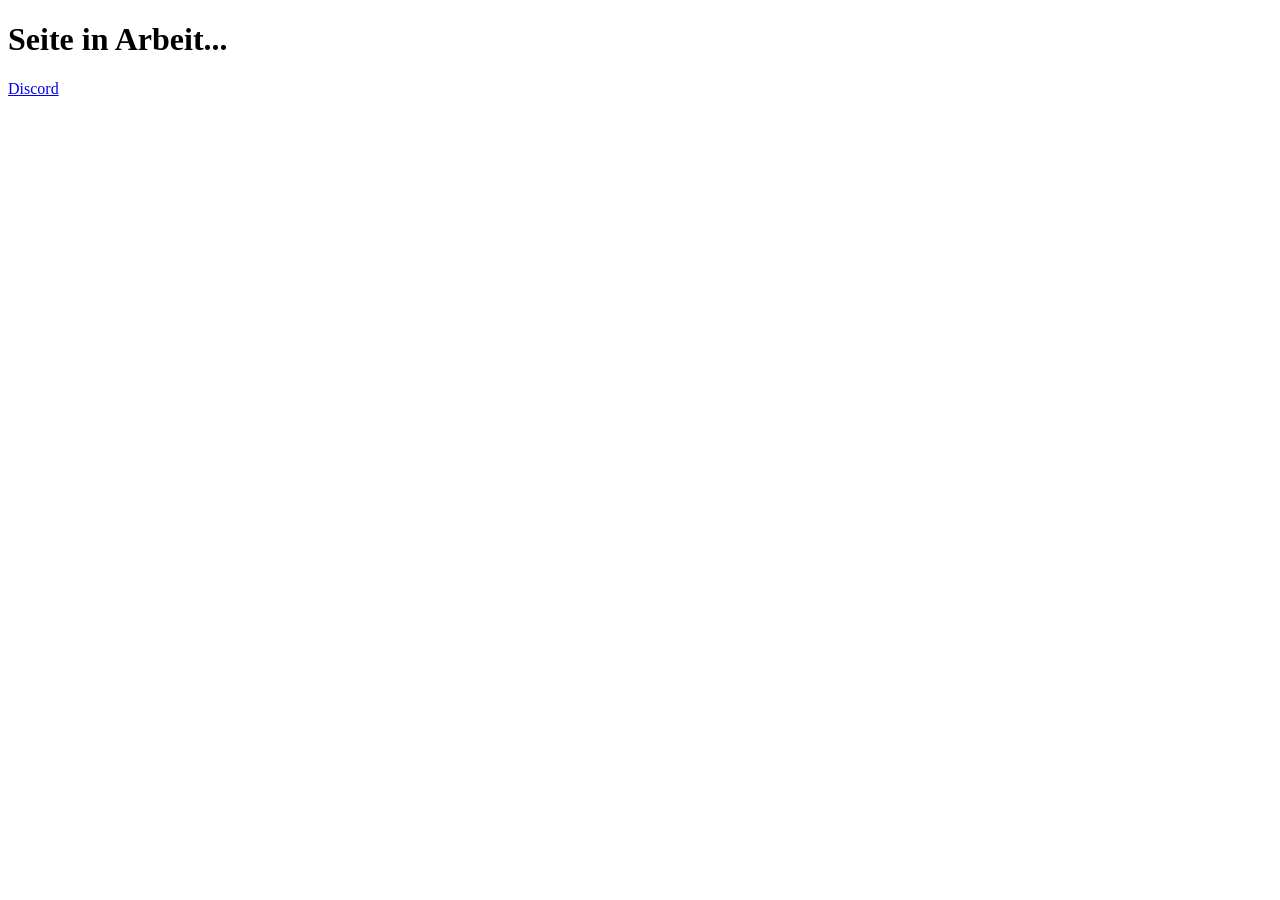
==== index.html @ 5ec1d511 "Create index.html" ====
<!DOCTYPE html>
<html lang="de">
<head>
    <meta charset="UTF-8">
    <meta http-equiv="X-UA-Compatible" content="IE=edge">
    <meta name="viewport" content="width=device-width, initial-scale=1.0">
    <title>Seite in Arbeit</title>
</head>
<body>
    <h1>
        Seite in Arbeit...
    </h1>
    <a href="http://discord.1up.town">
        Discord
    </a>
</body>
</html>
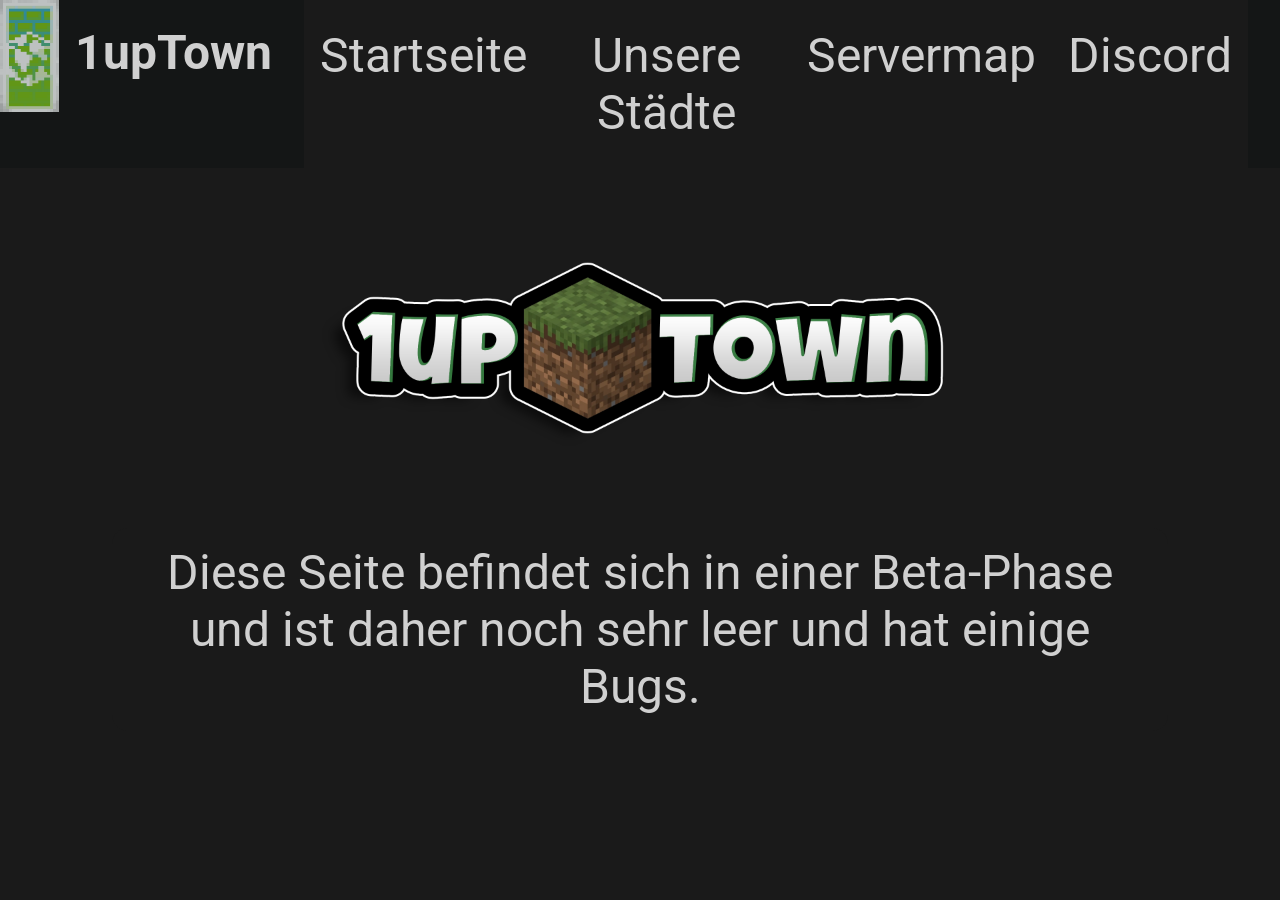
==== commit cbbedc2c: "31.01.23: First Beta Stuff -Added the three main pages -Implemented Server map" ====
--- a/index.html
+++ b/index.html
@@ -1,17 +1,49 @@
 <!DOCTYPE html>
-<html lang="de">
+
 <head>
+
+    <title>1upTown</title>
     <meta charset="UTF-8">
-    <meta http-equiv="X-UA-Compatible" content="IE=edge">
-    <meta name="viewport" content="width=device-width, initial-scale=1.0">
-    <title>Seite in Arbeit</title>
+    <meta lang="de">
+
+    <link rel="stylesheet" href="style.css">
+
+    <link rel="preconnect" href="https://fonts.gstatic.com">
+    <link href="https://fonts.googleapis.com/css2?family=Roboto:wght@100&display=swap" rel="stylesheet">
+
 </head>
+
 <body>
-    <h1>
-        Seite in Arbeit...
-    </h1>
-    <a href="http://discord.1up.town">
-        Discord
-    </a>
-</body>
-</html>+
+    <div class="header">
+
+        <img src="src/1TBanner.png" alt="1upTown-Banner" class="hImg">
+
+        <h1 class="hTitle">1upTown</h1>
+        
+
+        <div class="hPages">
+            <a href="#" class="hPButton">
+                <p class="hPSubText">Startseite</p>
+            </a>
+
+            <a href="cities/index.html" class="hPButton">
+                <p class="hPSubText">Unsere Städte</p>
+            </a>
+
+            <a href="map/index.html" class="hPButton">
+                <p class="hPSubText">Servermap</p>
+            </a>
+            
+            <a href="http://discord.1up.town" class="hPButton">
+                    <p class="hPSubText">Discord</p>
+            </a>
+        </div>
+
+    </div>
+
+    <img src="src/1upTownIcon.png" class="mainIcon"></img>
+
+    <p class="tempInfo">Diese Seite befindet sich in einer Beta-Phase und ist daher noch sehr leer und hat einige Bugs.</p>
+
+</body>
--- a/style.css
+++ b/style.css
@@ -0,0 +1,86 @@
+* {
+  margin: 0px;
+  padding: 0px;
+}
+
+body {
+  background-color: #1a1a1a;
+  background-image: url(src/2022-04-04_02.51.26.png);
+  font-family: roboto, arial;
+}
+
+.header {
+  display: -webkit-box;
+  display: -ms-flexbox;
+  display: flex;
+  -webkit-box-pack: left;
+      -ms-flex-pack: left;
+          justify-content: left;
+  background-color: #141616;
+}
+
+.header .hImg {
+  margin-right: 1rem;
+  size: rem;
+  width: 4rem;
+  height: 7rem;
+}
+
+.header .hTitle {
+  margin-top: 1.5rem;
+  text-align: center;
+  font-size: 3rem;
+  color: #d0d0d0;
+}
+
+.header .hPages {
+  display: -webkit-box;
+  display: -ms-flexbox;
+  display: flex;
+  -webkit-box-pack: left;
+      -ms-flex-pack: left;
+          justify-content: left;
+  margin: 0 2rem;
+  font-family: roboto, arial;
+  font-size: 3rem;
+}
+
+.header .hPages .hPButton {
+  background-color: #1a1a1a;
+  text-decoration: none;
+}
+
+.header .hPages .hPButton :hover {
+  background-color: #239e56;
+}
+
+.header .hPages .hPButton .hPSubText {
+  text-align: center;
+  -webkit-transition: 400ms;
+  transition: 400ms;
+  padding: 1.7rem 1rem;
+  color: #d0d0d0;
+  cursor: default;
+  text-decoration: none;
+  border-bottom: 0;
+}
+
+.mainIcon {
+  display: block;
+  margin-left: auto;
+  margin-right: auto;
+  width: 50%;
+}
+
+.tempInfo {
+  margin-left: auto;
+  margin-right: auto;
+  text-align: center;
+  font-size: 3rem;
+  background-color: rgba(26, 26, 26, 0.85);
+  padding: 1rem;
+  width: 80%;
+  border-radius: 1rem;
+  color: #d0d0d0;
+}
+/*# sourceMappingURL=style.css.map */
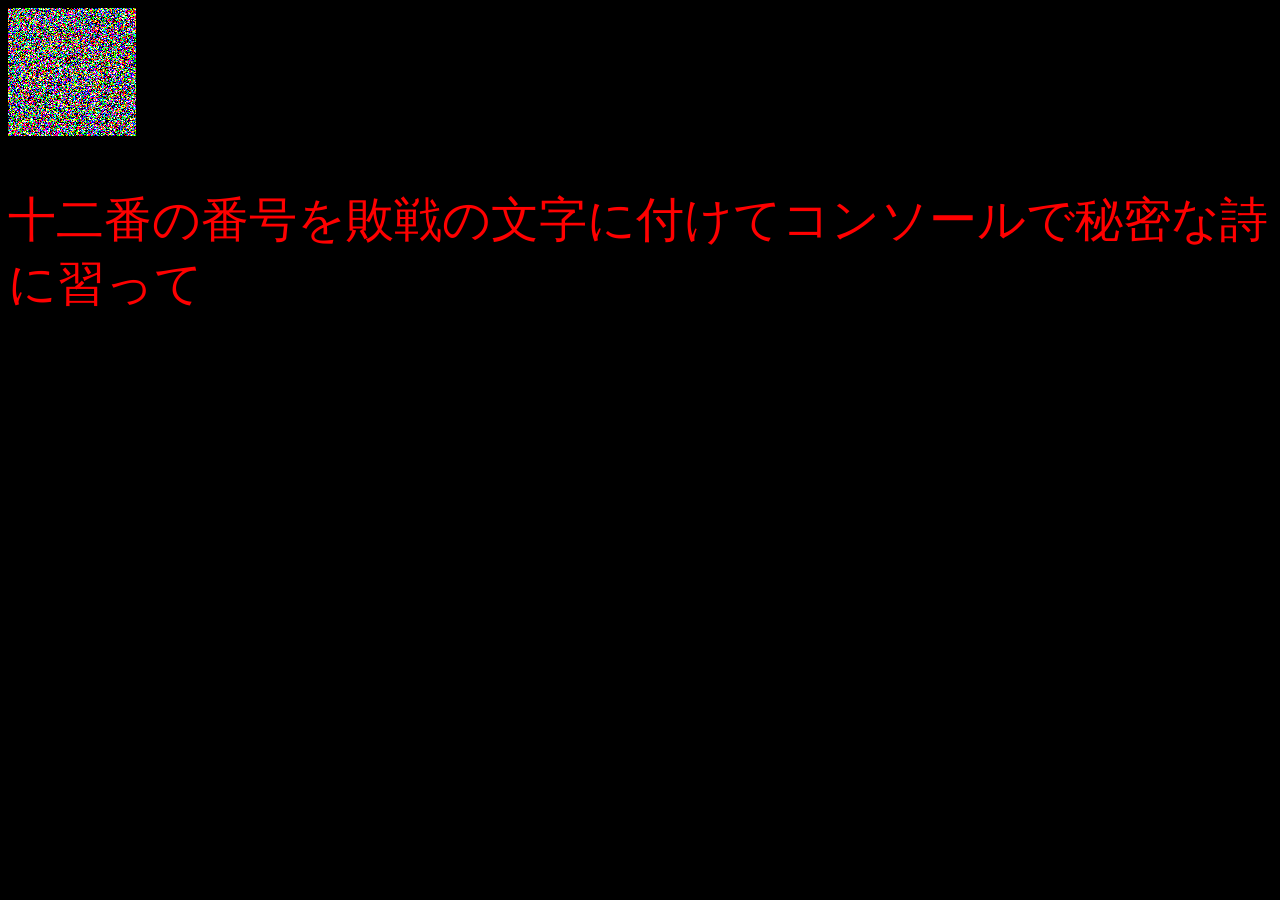
==== commit 15f89554: "Add files via upload" ====
--- a/index.html
+++ b/index.html
@@ -1,49 +1,19 @@
-<!DOCTYPE html>
-
-<head>
-
-    <title>1upTown</title>
-    <meta charset="UTF-8">
-    <meta lang="de">
-
-    <link rel="stylesheet" href="style.css">
-
-    <link rel="preconnect" href="https://fonts.gstatic.com">
-    <link href="https://fonts.googleapis.com/css2?family=Roboto:wght@100&display=swap" rel="stylesheet">
-
-</head>
-
-<body>
-
-    <div class="header">
-
-        <img src="src/1TBanner.png" alt="1upTown-Banner" class="hImg">
-
-        <h1 class="hTitle">1upTown</h1>
-        
-
-        <div class="hPages">
-            <a href="#" class="hPButton">
-                <p class="hPSubText">Startseite</p>
-            </a>
-
-            <a href="cities/index.html" class="hPButton">
-                <p class="hPSubText">Unsere Städte</p>
-            </a>
-
-            <a href="map/index.html" class="hPButton">
-                <p class="hPSubText">Servermap</p>
-            </a>
-            
-            <a href="http://discord.1up.town" class="hPButton">
-                    <p class="hPSubText">Discord</p>
-            </a>
-        </div>
-
-    </div>
-
-    <img src="src/1upTownIcon.png" class="mainIcon"></img>
-
-    <p class="tempInfo">Diese Seite befindet sich in einer Beta-Phase und ist daher noch sehr leer und hat einige Bugs.</p>
-
-</body>+<!DOCTYPE html>
+<html lang="de">
+<head>
+    <meta charset="UTF-8">
+    <meta name="viewport" content="width=device-width, initial-scale=1.0">
+    <title>???</title>
+    <link rel="stylesheet" href="styles.css">
+    <script>
+        console.log("So unfassbar nah, aber doch so fern\nBefindet sich die Lösung zum geheimen Stern\nDer Schlüssel befindet sich auf dieser Seite, kryptisch und farbig\nDoch zusammen mit dem Schloss, zeigt sich das Ziel wahrlich\nLegt man sie aufeinander, ich sage euch wie\nSo ergibt sich ein Bild, mit etwas Magie\nDer richtige Blendungsmodus, eine mathematische Operation\nDoch welche es ist, ich sag es euch schon\nDie Operation, seit der Grundschule da\nDoch hat sie viele Gesichter, wie Vektor und Skalar");
+    </script>
+
+</head>
+<body style="background-color:black;">
+    <img src="Schlüssel.png" class="image"></img>
+    <p class="text">
+        十二番の番号を敗戦の文字に付けてコンソールで秘密な詩に習って
+    </p>
+</body>
+</html>
--- a/styles.css
+++ b/styles.css
@@ -0,0 +1,4 @@
+.text{
+    color: red;
+    font-size: 3rem;
+}
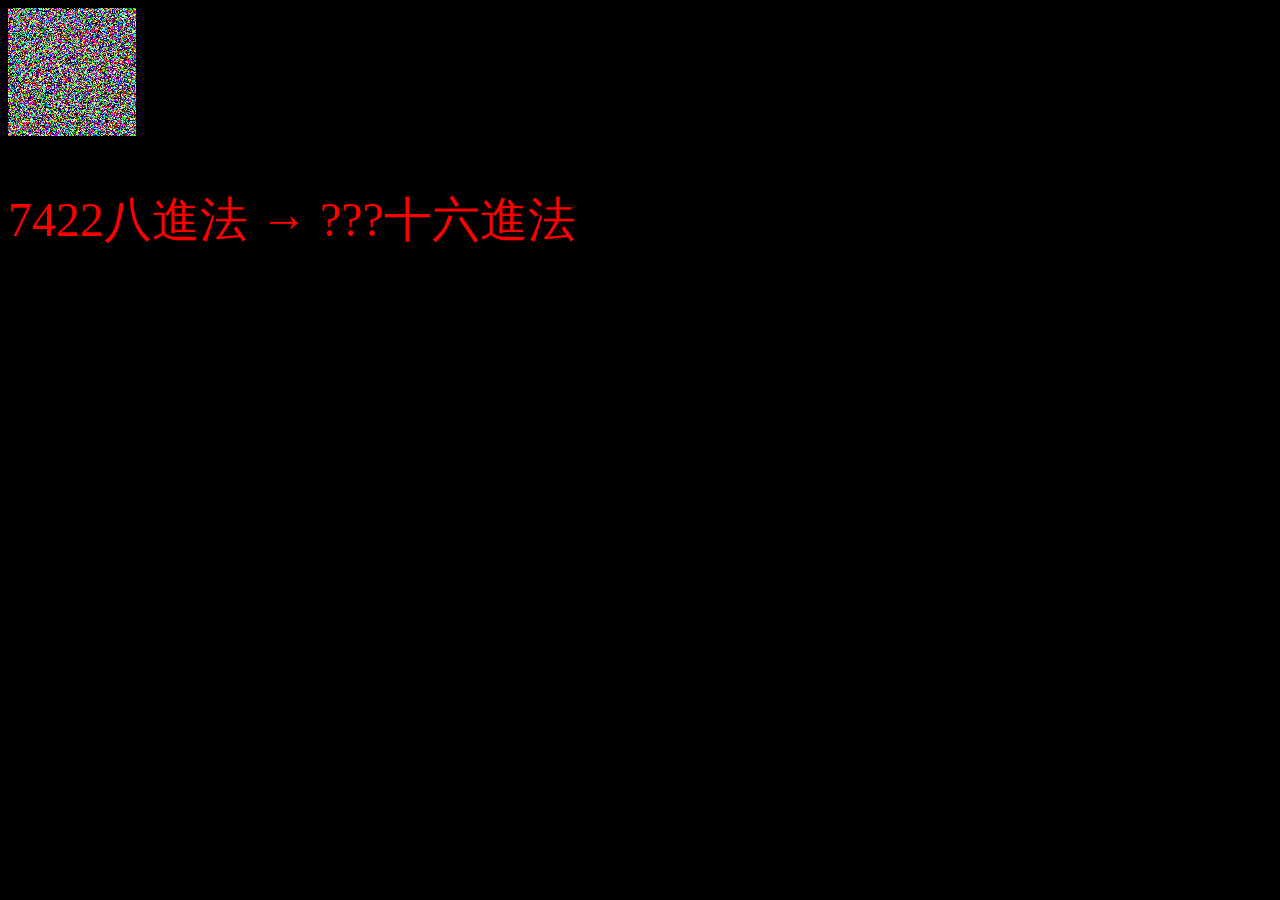
==== commit b61b804d: "Neuer Text im HTML-Dokument" ====
--- a/index.html
+++ b/index.html
@@ -5,6 +5,9 @@
     <meta name="viewport" content="width=device-width, initial-scale=1.0">
     <title>???</title>
     <link rel="stylesheet" href="styles.css">
+    <link rel="preconnect" href="https://fonts.googleapis.com">
+    <link rel="preconnect" href="https://fonts.gstatic.com" crossorigin>
+    <link href="https://fonts.googleapis.com/css2?family=Yuji+Boku&display=swap" rel="stylesheet">
     <script>
         console.log("So unfassbar nah, aber doch so fern\nBefindet sich die Lösung zum geheimen Stern\nDer Schlüssel befindet sich auf dieser Seite, kryptisch und farbig\nDoch zusammen mit dem Schloss, zeigt sich das Ziel wahrlich\nLegt man sie aufeinander, ich sage euch wie\nSo ergibt sich ein Bild, mit etwas Magie\nDer richtige Blendungsmodus, eine mathematische Operation\nDoch welche es ist, ich sag es euch schon\nDie Operation, seit der Grundschule da\nDoch hat sie viele Gesichter, wie Vektor und Skalar");
     </script>
@@ -13,7 +16,7 @@
 <body style="background-color:black;">
     <img src="Schlüssel.png" class="image"></img>
     <p class="text">
-        十二番の番号を敗戦の文字に付けてコンソールで秘密な詩に習って
+        7422八進法 → ???十六進法
     </p>
 </body>
 </html>
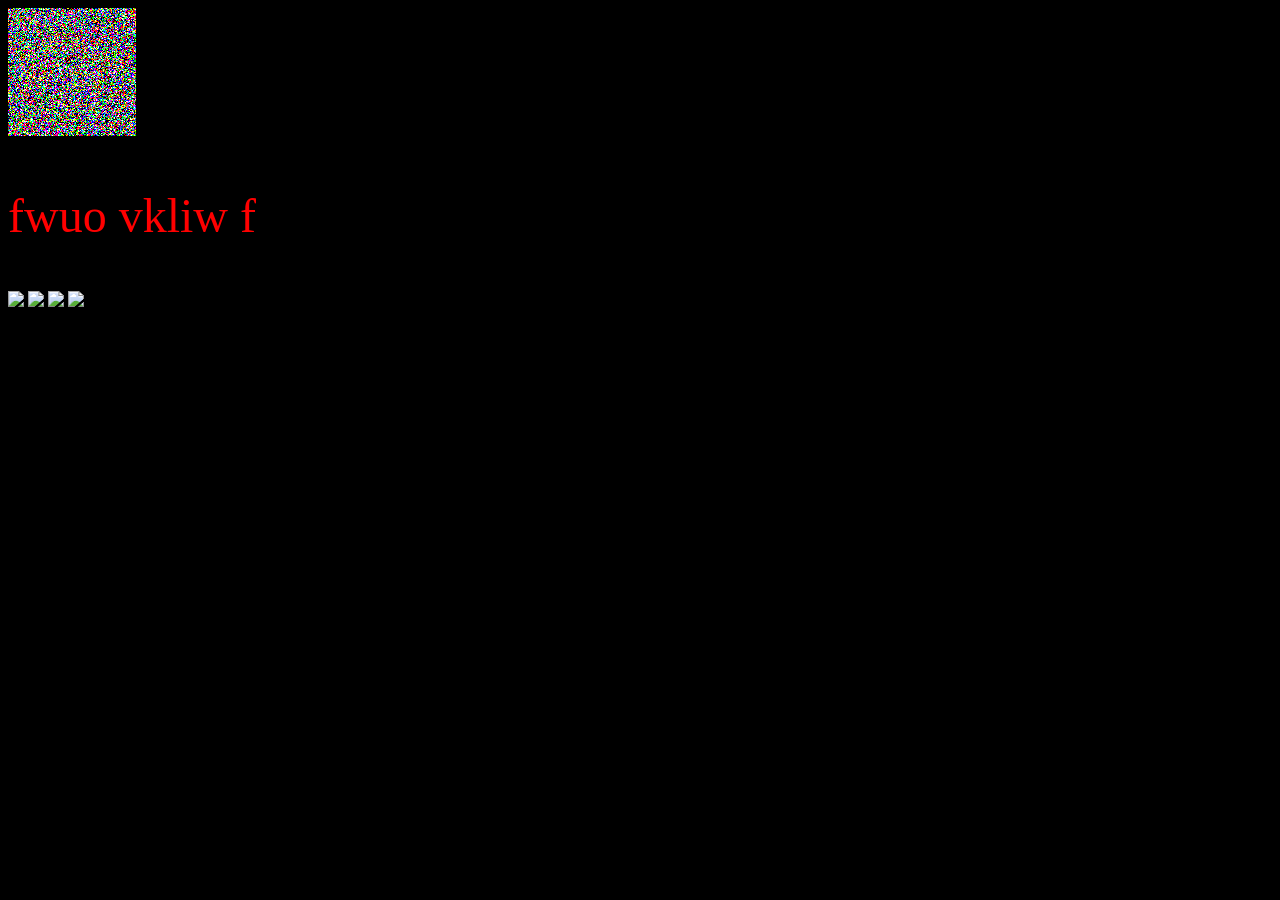
==== commit 77ab66b0: "Angepasst für Opera GX" ====
--- a/index.html
+++ b/index.html
@@ -1,5 +1,8 @@
 <!DOCTYPE html>
 <html lang="de">
+<!--#########   Hey Toxel!   #########-->
+<!--Schau doch mal in der Konsole nach-->
+<!--#####Abonniert Gamifiziert :D#####-->
 <head>
     <meta charset="UTF-8">
     <meta name="viewport" content="width=device-width, initial-scale=1.0">
@@ -16,7 +19,13 @@
 <body style="background-color:black;">
     <img src="Schlüssel.png" class="image"></img>
     <p class="text">
-        7422八進法 → ???十六進法
+        fwuo
+        vkliw
+        f
     </p>
+    <img src="https://upload.wikimedia.org/wikipedia/commons/thumb/1/13/Julius_Caesar_Coustou_Louvre.png/220px-Julius_Caesar_Coustou_Louvre.png">
+    <img src="https://upload.wikimedia.org/wikipedia/commons/thumb/1/13/Julius_Caesar_Coustou_Louvre.png/220px-Julius_Caesar_Coustou_Louvre.png">
+    <img src="https://upload.wikimedia.org/wikipedia/commons/thumb/1/13/Julius_Caesar_Coustou_Louvre.png/220px-Julius_Caesar_Coustou_Louvre.png">
+    <img src="https://www.sea.ch/FreeTextFiles/katalog/produktbild/oxFP-636886741588651509_59.000.000.27.27.png">
 </body>
 </html>
